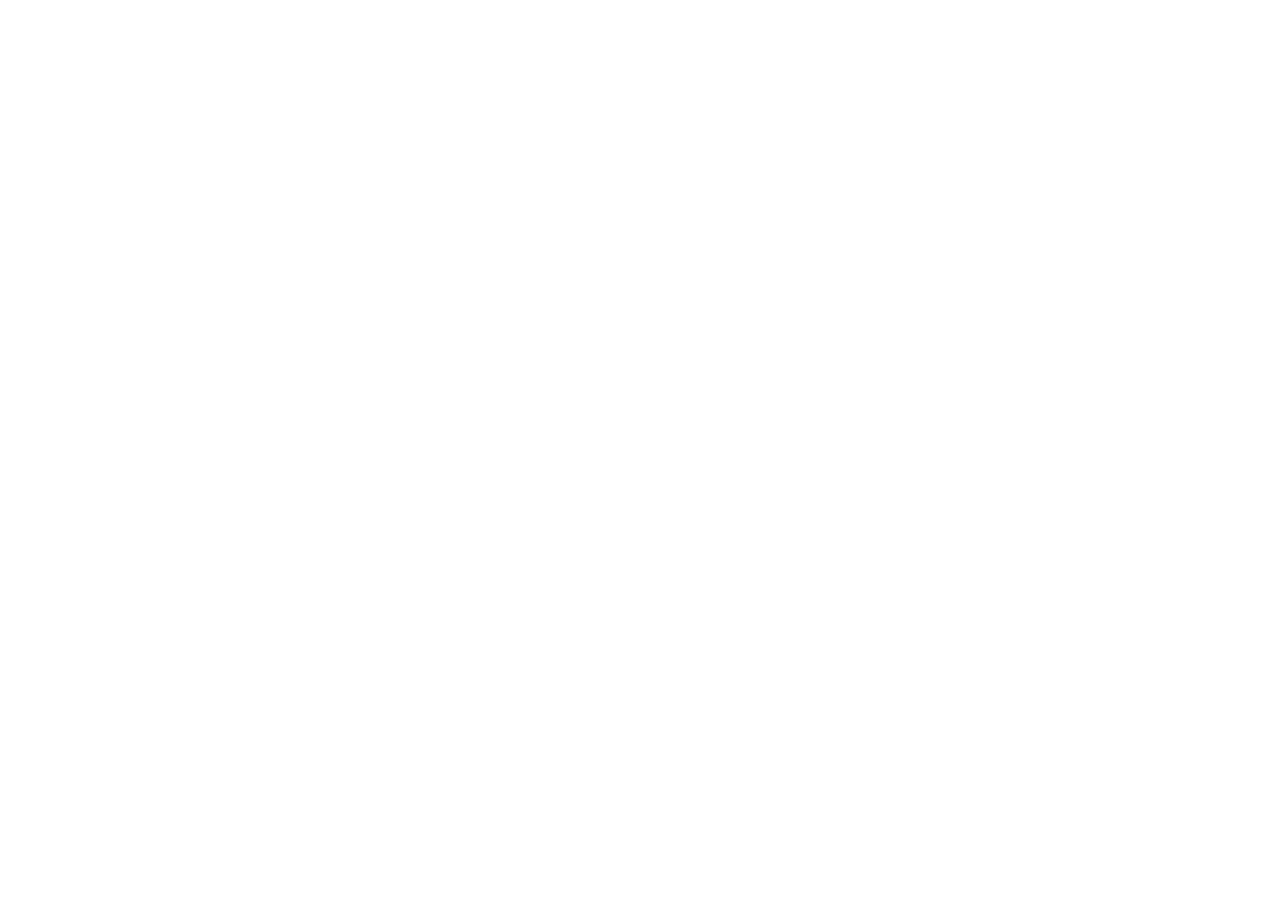
==== src/index.html @ 48b889e7 "Initial commit" ====
<!DOCTYPE html>
<html lang="en">
  <head>
    <meta charset="UTF-8" />
    <link rel="icon" type="image/svg+xml" href="/favicon.svg" />
    <meta name="viewport" content="width=device-width, initial-scale=1.0" />
    <title>Vanilla App Template</title>
    <link rel="stylesheet" href="./css/styles.css" />
  </head>
  <body>
    <load src="./partials/header.html" icon-path="img/sprite.svg#logo" />

    <main>
      <!-- Loads the specified .html file -->
      <load src="./partials/vite-promo.html" />
      <load src="./partials/badges.html" />
    </main>

    <load src="./partials/footer.html" />

    <script type="module" src="./main.js"></script>
  </body>
</html>
---- src/css/styles.css ----
/**
  |============================
  | include css partials with
  | default @import url()
  |============================
*/
/* Common styles */
@import url('./reset.css');
@import url('./base.css');
@import url('./container.css');
@import url('./animations.css');

/* Sections style */
@import url('./header.css');
@import url('./vite-promo.css');
@import url('./badges.css');
@import url('./back-link.css');
@import url('./footer.css');
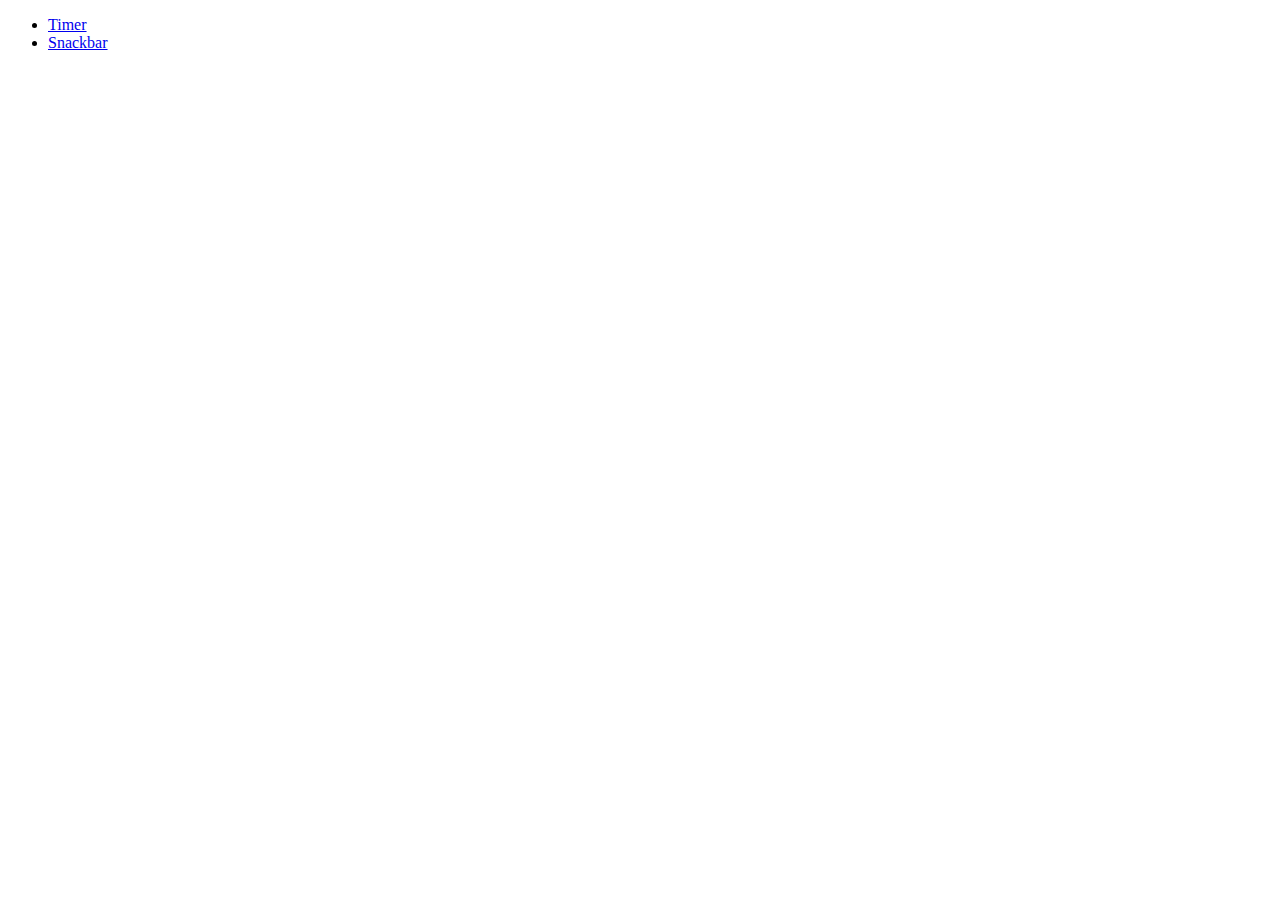
==== commit 433ae294: "1" ====
--- a/src/index.html
+++ b/src/index.html
@@ -2,22 +2,13 @@
 <html lang="en">
   <head>
     <meta charset="UTF-8" />
-    <link rel="icon" type="image/svg+xml" href="/favicon.svg" />
     <meta name="viewport" content="width=device-width, initial-scale=1.0" />
-    <title>Vanilla App Template</title>
-    <link rel="stylesheet" href="./css/styles.css" />
+    <title>GoIT Js HW-10</title>
   </head>
   <body>
-    <load src="./partials/header.html" icon-path="img/sprite.svg#logo" />
-
-    <main>
-      <!-- Loads the specified .html file -->
-      <load src="./partials/vite-promo.html" />
-      <load src="./partials/badges.html" />
-    </main>
-
-    <load src="./partials/footer.html" />
-
-    <script type="module" src="./main.js"></script>
+    <ul>
+      <li><a href="./1-timer.html">Timer</a></li>
+      <li><a href="./2-snackbar.html">Snackbar</a></li>
+    </ul>
   </body>
-</html>
+</html>